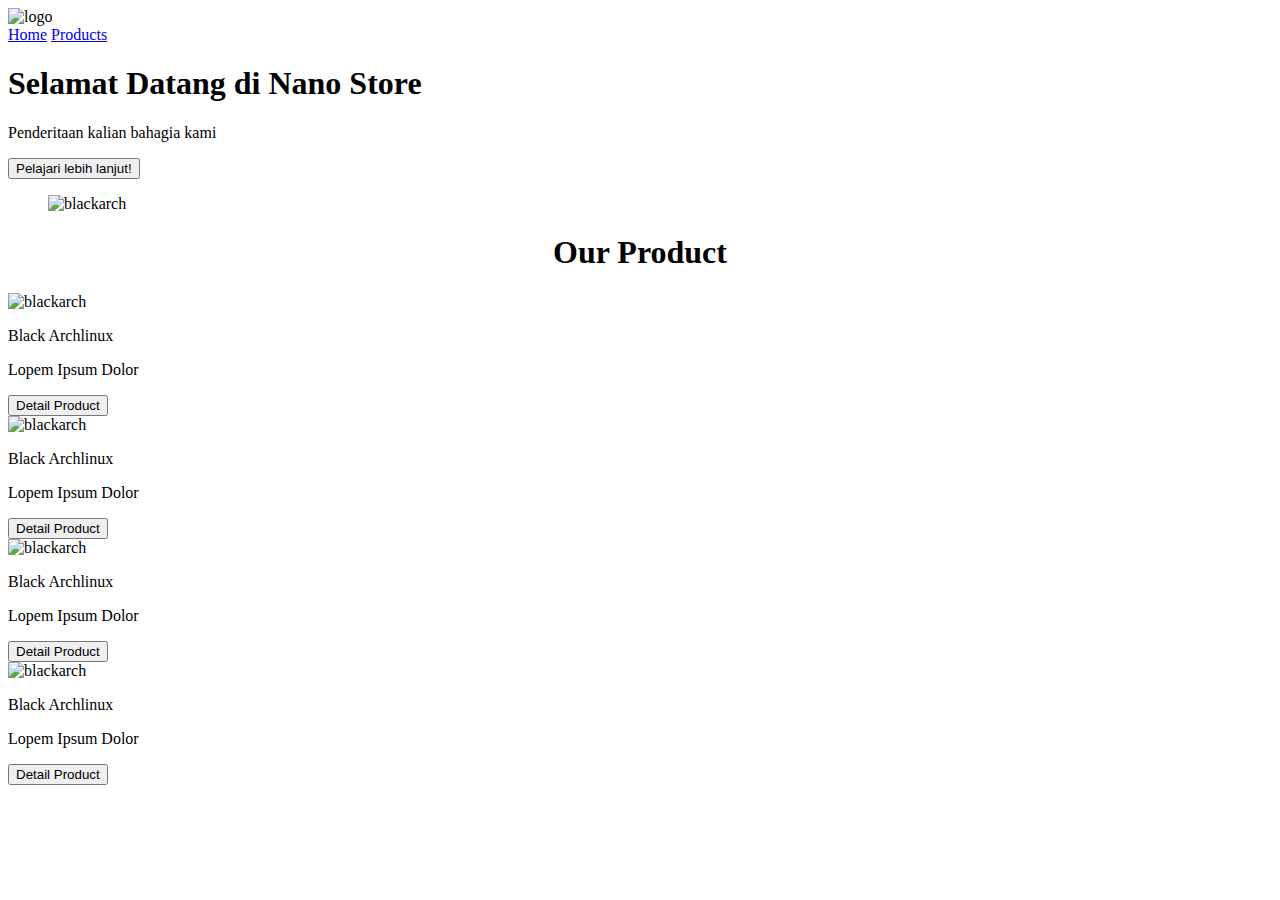
==== index.html @ d66c06ee "Fix change path location of logo.png" ====
<!DOCTYPE html>
<html lang="en">
<head>
    <meta charset="UTF-8">
    <meta name="viewport" content="width=device-width, initial-scale=1.0">
    <title>Home</title>
    <link rel="stylesheet" href="css/styles.css">
    <link rel="preconnect" href="https://fonts.googleapis.com">
    <link rel="preconnect" href="https://fonts.gstatic.com" crossorigin>
    <link href="https://fonts.googleapis.com/css2?family=Inter:ital,opsz,wght@0,14..32,100..900;1,14..32,100..900&display=swap" rel="stylesheet">
</head>
<body>
    <header>
        <div id="nav-container">
            <img src="img/logo.png" alt="logo" width="50px">
            <nav id="nav-items">
                <a href="#">Home</a>
                <a href="#">Products</a>
            </nav>
        </div>
    </header>
    <section id="home-article">
        <article>
            <h1>Selamat Datang di Nano Store</h1>
            <p>
                Penderitaan kalian bahagia kami
            </p>
            <button class="bg-red pad-2 text-white fw-bold border-radius shadow">Pelajari lebih lanjut!</button>
        </article>
        <figure>
            <img src="https://encrypted-tbn0.gstatic.com/images?q=tbn:ANd9GcSNhY1bxTdSfXFug4fRA3ZBBofv20wOmk1rfg&s" alt="blackarch">
        </figure>
    </section>
    <section id="our-product">
        <center>
            <h1>Our Product</h1>
        </center>
        <div class="product-container">
            <div class="card border-radius">
                <div class="card-img">
                    <img src="https://encrypted-tbn0.gstatic.com/images?q=tbn:ANd9GcSNhY1bxTdSfXFug4fRA3ZBBofv20wOmk1rfg&s" alt="blackarch">
                </div>
                <section>
                    <header>
                        <p class="fw-bold">Black Archlinux</p>
                    </header>
                        <p>Lopem Ipsum Dolor</p>
                        <button class="bg-blue border-radius shadow pad-2">Detail Product</button>
                </section>
            </div>
            <div class="card border-radius">
                <div class="card-img">
                    <img src="https://encrypted-tbn0.gstatic.com/images?q=tbn:ANd9GcSNhY1bxTdSfXFug4fRA3ZBBofv20wOmk1rfg&s" alt="blackarch">
                </div>
                <section>
                    <header>
                        <p class="fw-bold">Black Archlinux</p>
                    </header>
                    <p>Lopem Ipsum Dolor</p>
                    <button class="bg-blue border-radius shadow pad-2">Detail Product</button>
                </section>
            </div>
            <div class="card border-radius">
                <div class="card-img">
                    <img src="https://encrypted-tbn0.gstatic.com/images?q=tbn:ANd9GcSNhY1bxTdSfXFug4fRA3ZBBofv20wOmk1rfg&s" alt="blackarch">
                </div>
                <section>
                    <header>
                        <p class="fw-bold">Black Archlinux</p>
                    </header>
                        <p>Lopem Ipsum Dolor</p>
                        <button class="bg-blue border-radius shadow pad-2">Detail Product</button>
                </section>
            </div>
            <div class="card border-radius">
                <div class="card-img">
                    <img src="https://encrypted-tbn0.gstatic.com/images?q=tbn:ANd9GcSNhY1bxTdSfXFug4fRA3ZBBofv20wOmk1rfg&s" alt="blackarch">
                </div>
                <section>
                    <header>
                        <p class="fw-bold">Black Archlinux</p>
                    </header>
                    <p>Lopem Ipsum Dolor</p>
                    <button class="bg-blue border-radius shadow pad-2">Detail Product</button>
                </section>
            </div>
        </div>
    </section>
    <script src="script.js"></script>
</body>
</html>
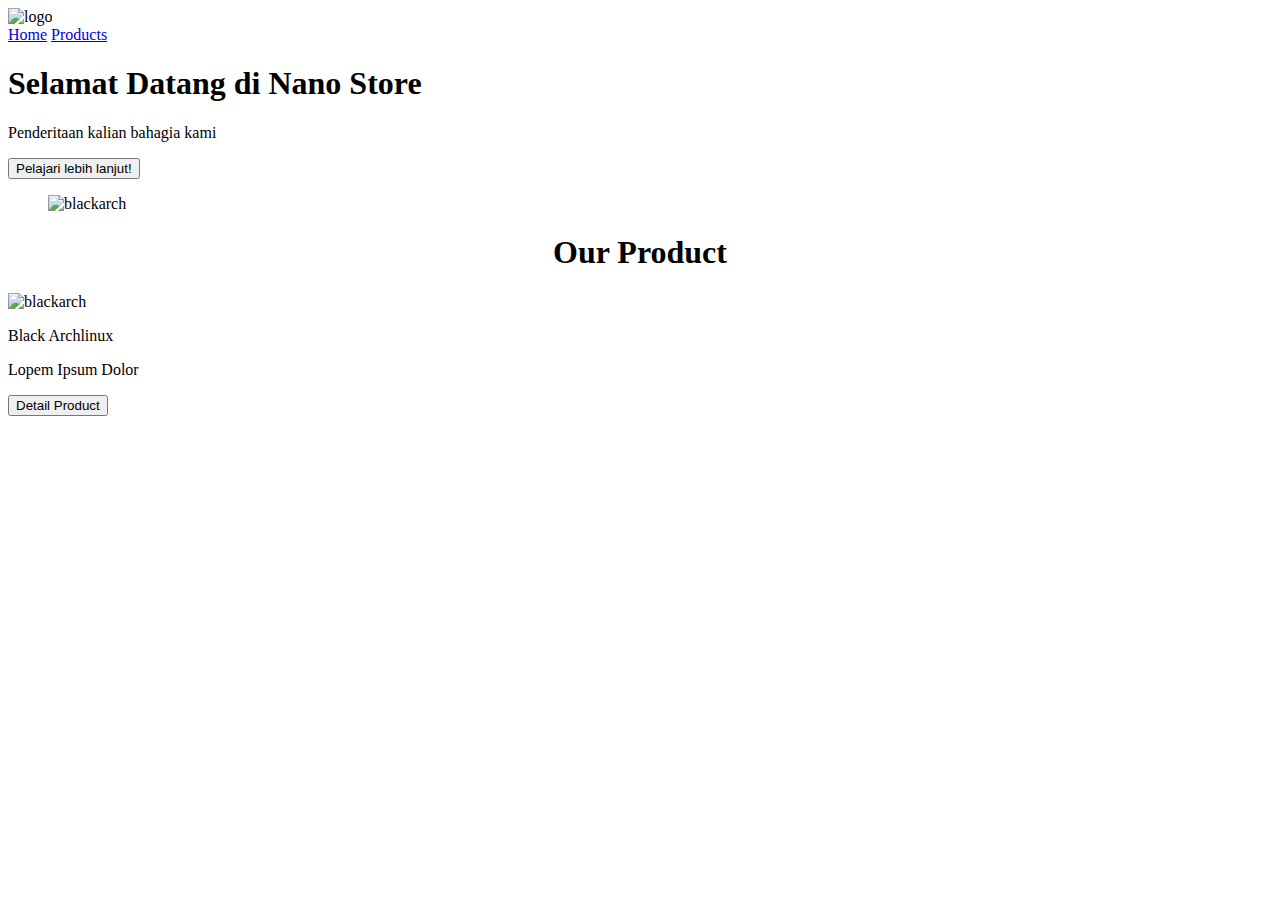
==== commit 2c6bc3cc: "apcb" ====
--- a/index.html
+++ b/index.html
@@ -38,7 +38,7 @@
         <div class="product-container">
             <div class="card border-radius">
                 <div class="card-img">
-                    <img src="https://encrypted-tbn0.gstatic.com/images?q=tbn:ANd9GcSNhY1bxTdSfXFug4fRA3ZBBofv20wOmk1rfg&s" alt="blackarch">
+                    <img src="img/logo.png" alt="blackarch">
                 </div>
                 <section>
                     <header>
@@ -48,42 +48,7 @@
                         <button class="bg-blue border-radius shadow pad-2">Detail Product</button>
                 </section>
             </div>
-            <div class="card border-radius">
-                <div class="card-img">
-                    <img src="https://encrypted-tbn0.gstatic.com/images?q=tbn:ANd9GcSNhY1bxTdSfXFug4fRA3ZBBofv20wOmk1rfg&s" alt="blackarch">
-                </div>
-                <section>
-                    <header>
-                        <p class="fw-bold">Black Archlinux</p>
-                    </header>
-                    <p>Lopem Ipsum Dolor</p>
-                    <button class="bg-blue border-radius shadow pad-2">Detail Product</button>
-                </section>
-            </div>
-            <div class="card border-radius">
-                <div class="card-img">
-                    <img src="https://encrypted-tbn0.gstatic.com/images?q=tbn:ANd9GcSNhY1bxTdSfXFug4fRA3ZBBofv20wOmk1rfg&s" alt="blackarch">
-                </div>
-                <section>
-                    <header>
-                        <p class="fw-bold">Black Archlinux</p>
-                    </header>
-                        <p>Lopem Ipsum Dolor</p>
-                        <button class="bg-blue border-radius shadow pad-2">Detail Product</button>
-                </section>
-            </div>
-            <div class="card border-radius">
-                <div class="card-img">
-                    <img src="https://encrypted-tbn0.gstatic.com/images?q=tbn:ANd9GcSNhY1bxTdSfXFug4fRA3ZBBofv20wOmk1rfg&s" alt="blackarch">
-                </div>
-                <section>
-                    <header>
-                        <p class="fw-bold">Black Archlinux</p>
-                    </header>
-                    <p>Lopem Ipsum Dolor</p>
-                    <button class="bg-blue border-radius shadow pad-2">Detail Product</button>
-                </section>
-            </div>
+            
         </div>
     </section>
     <script src="script.js"></script>
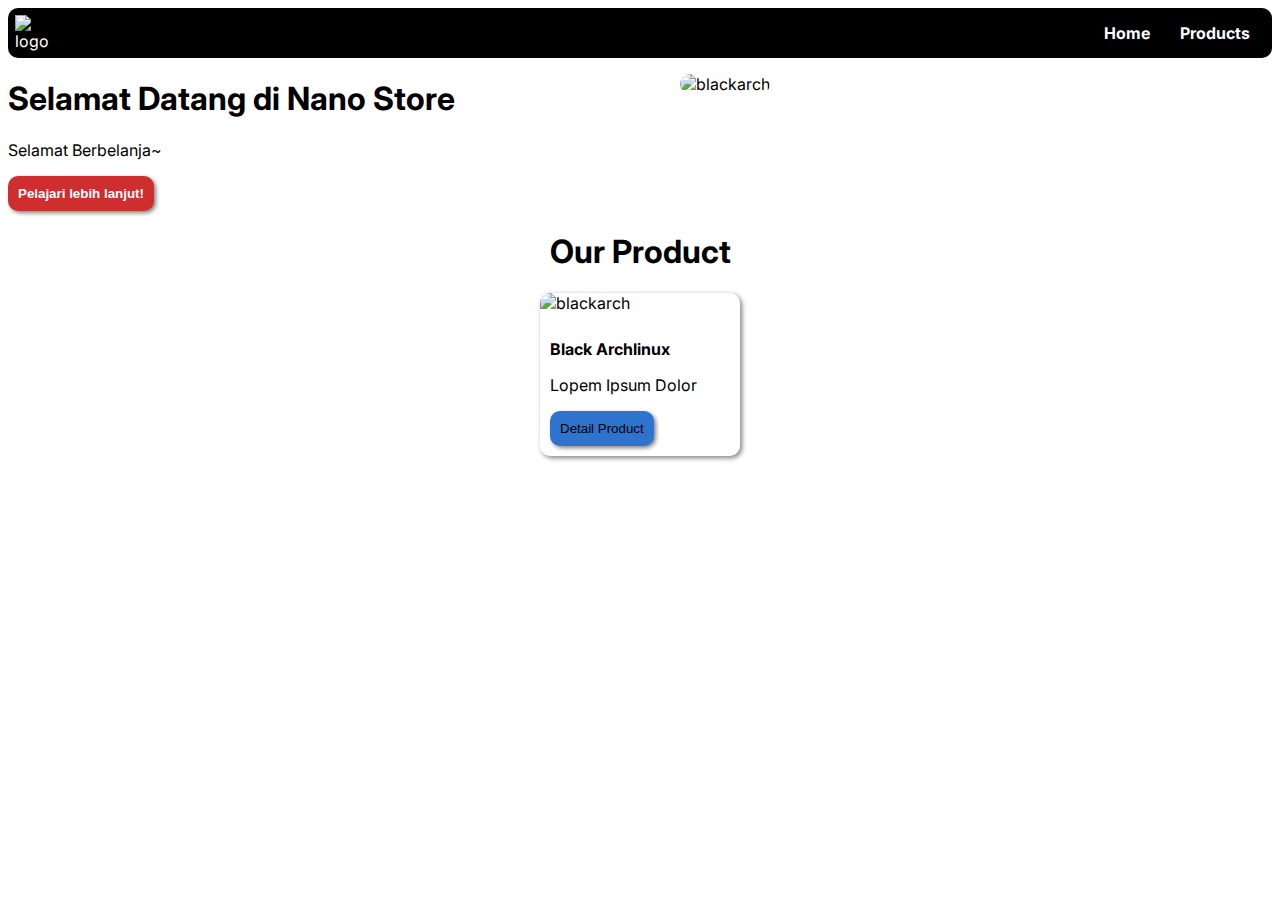
==== commit 3d7cff25: "kurang lebih udah muncul dummyjsonnya" ====
--- a/index.html
+++ b/index.html
@@ -13,6 +13,9 @@
     <header>
         <div id="nav-container">
             <img src="img/logo.png" alt="logo" width="50px">
+            <nav id="nav-items2">
+                
+            </nav>
             <nav id="nav-items">
                 <a href="#">Home</a>
                 <a href="#">Products</a>
@@ -23,19 +26,19 @@
         <article>
             <h1>Selamat Datang di Nano Store</h1>
             <p>
-                Penderitaan kalian bahagia kami
+                Selamat Berbelanja~
             </p>
             <button class="bg-red pad-2 text-white fw-bold border-radius shadow">Pelajari lebih lanjut!</button>
         </article>
         <figure>
-            <img src="https://encrypted-tbn0.gstatic.com/images?q=tbn:ANd9GcSNhY1bxTdSfXFug4fRA3ZBBofv20wOmk1rfg&s" alt="blackarch">
+            <img src="https://encrypted-tbn0.gstatic.com/images?q=tbn:ANd9GcSNhY1bxTdSfXFug4fRA3ZBBofv20wOmk1rfg&s" alt="blackarch" class="border-radius ms-40">
         </figure>
     </section>
     <section id="our-product">
         <center>
             <h1>Our Product</h1>
         </center>
-        <div class="product-container">
+        <div id="product-container">
             <div class="card border-radius">
                 <div class="card-img">
                     <img src="img/logo.png" alt="blackarch">
@@ -48,9 +51,8 @@
                         <button class="bg-blue border-radius shadow pad-2">Detail Product</button>
                 </section>
             </div>
-            
         </div>
     </section>
-    <script src="script.js"></script>
+    <script src="js/script.js"></script>
 </body>
 </html>--- a/css/styles.css
+++ b/css/styles.css
@@ -0,0 +1,115 @@
+body{
+    font-family: "Inter", sans-serif; 
+}
+
+/* nav */
+#nav-container{
+    display: flex;
+    background-color: black;
+    color: white;
+    align-items: center;
+    padding: 7px;
+    border-radius: 10px;
+}
+
+#nav-items{
+    width: 100%;
+    display: flex;
+    justify-content: right;
+    gap: 30px;
+    margin-right: 15px;
+}
+
+#nav-items a {
+    text-decoration: none;
+    color: white;
+    font-weight: bold;
+}
+/* end nav */
+
+#home-article{
+    display: flex;
+    width: 100%;
+    justify-content: center;
+}
+
+#home-article article{
+    width: 50%;
+}
+
+#home-article figure{
+    width: 50%;
+}
+
+#home-article figure img{
+    width: 100%;
+}
+
+.bg-red{
+    background-color: rgb(206, 46, 46);
+}
+.bg-blue{
+    background-color: rgb(46, 115, 206);
+}
+
+/* text styling */
+.pad-2{
+    padding: 10px;
+}
+
+.ms-40{
+    margin-left: 40px;
+}
+
+.text-white{
+    color: white;
+}
+
+.fw-bold{
+    font-weight: bold;
+}
+
+.border-radius{
+    border-radius: 10px;
+    border: none;
+}
+
+.shadow{
+    box-shadow: 2px 2px 4px grey;
+}
+
+/* end styling */
+
+#our-product{
+    margin-top: 20px;
+}
+
+#product-container {
+    display: flex;
+    justify-content: center;
+    flex-wrap: wrap;
+    gap: 30px;
+}
+
+.product-container{
+    display: flex;
+    justify-content: center;
+    gap: 30px;
+}
+
+.card{
+    width: 200px;
+    box-shadow: 2px 2px 5px grey;
+    overflow: hidden;
+}
+
+.card .card-img{
+    width: 100%;
+}
+.card .card-img img {
+    width: 100%;
+}
+
+.card section{
+    padding: 10px;
+}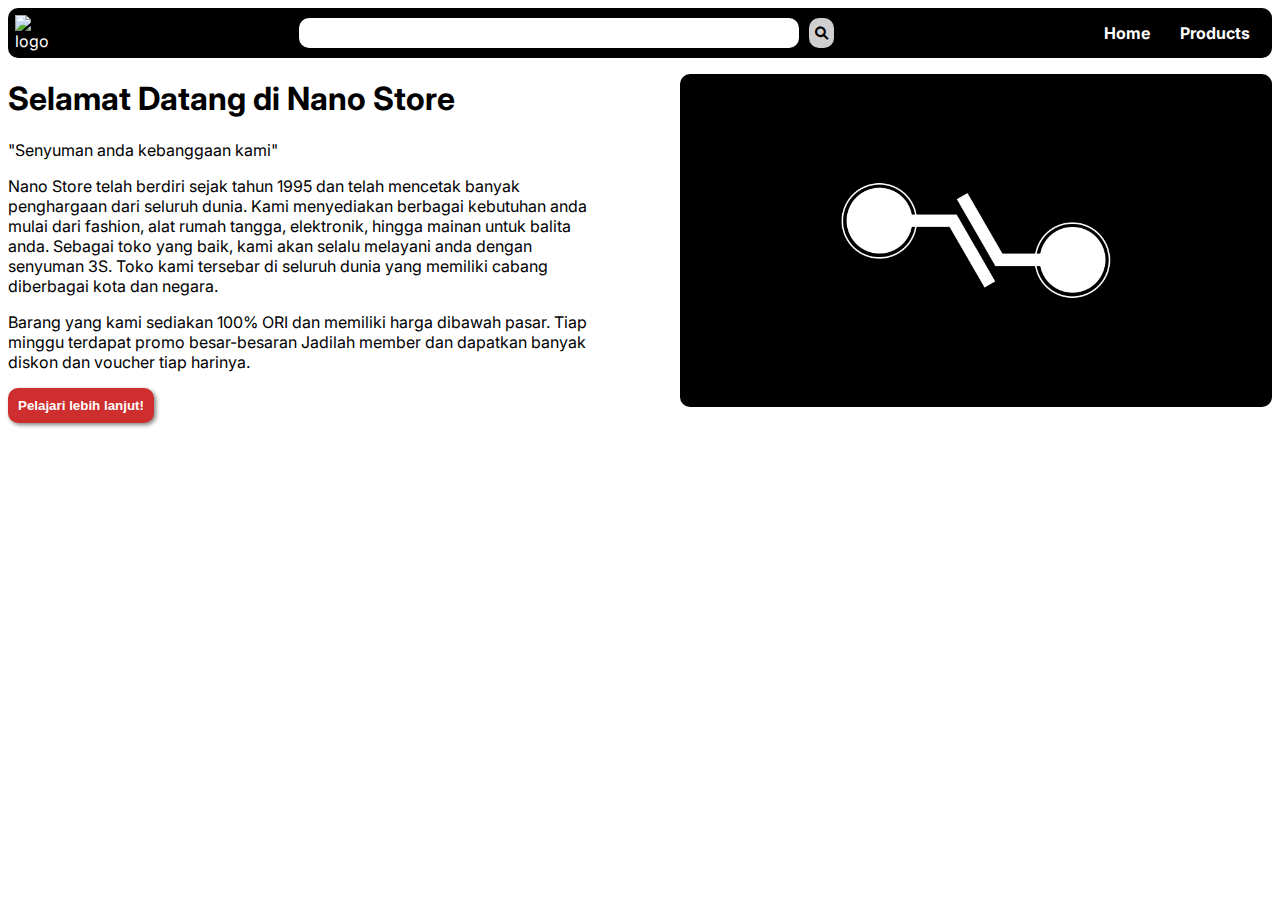
==== commit 56458b99: "Search Bar" ====
--- a/index.html
+++ b/index.html
@@ -8,17 +8,20 @@
     <link rel="preconnect" href="https://fonts.googleapis.com">
     <link rel="preconnect" href="https://fonts.gstatic.com" crossorigin>
     <link href="https://fonts.googleapis.com/css2?family=Inter:ital,opsz,wght@0,14..32,100..900;1,14..32,100..900&display=swap" rel="stylesheet">
+    <link rel="stylesheet" href="https://cdnjs.cloudflare.com/ajax/libs/font-awesome/6.0.0-beta3/css/all.min.css">
+
 </head>
 <body>
     <header>
         <div id="nav-container">
             <img src="img/logo.png" alt="logo" width="50px">
-            <nav id="nav-items2">
-                
+            <nav id="search-bar">
+                <input class="border-radius" type="search">
             </nav>
+            <button id="submit-btn" class="border-radius"><i class="fa-solid fa-magnifying-glass"></i></button>
             <nav id="nav-items">
                 <a href="#">Home</a>
-                <a href="#">Products</a>
+                <a href="products.html">Products</a>
             </nav>
         </div>
     </header>
@@ -26,33 +29,24 @@
         <article>
             <h1>Selamat Datang di Nano Store</h1>
             <p>
-                Selamat Berbelanja~
+                "Senyuman anda kebanggaan kami"
+            </p>
+            <p>
+                Nano Store telah berdiri sejak tahun 1995 dan telah mencetak banyak penghargaan dari seluruh dunia.
+                Kami menyediakan berbagai kebutuhan anda mulai dari fashion, alat rumah tangga, elektronik, hingga mainan
+                untuk balita anda. Sebagai toko yang baik, kami akan selalu melayani anda dengan senyuman 3S. 
+                Toko kami tersebar di seluruh dunia yang memiliki cabang diberbagai kota dan negara.
+            </p>
+            <p>
+                Barang yang kami sediakan 100% ORI dan memiliki harga dibawah pasar. Tiap minggu terdapat promo besar-besaran
+                Jadilah member dan dapatkan banyak diskon dan voucher tiap harinya.
             </p>
             <button class="bg-red pad-2 text-white fw-bold border-radius shadow">Pelajari lebih lanjut!</button>
         </article>
         <figure>
-            <img src="https://encrypted-tbn0.gstatic.com/images?q=tbn:ANd9GcSNhY1bxTdSfXFug4fRA3ZBBofv20wOmk1rfg&s" alt="blackarch" class="border-radius ms-40">
+            <img src="img/bg.png" alt="blackarch" class="border-radius ms-40">
         </figure>
     </section>
-    <section id="our-product">
-        <center>
-            <h1>Our Product</h1>
-        </center>
-        <div id="product-container">
-            <div class="card border-radius">
-                <div class="card-img">
-                    <img src="img/logo.png" alt="blackarch">
-                </div>
-                <section>
-                    <header>
-                        <p class="fw-bold">Black Archlinux</p>
-                    </header>
-                        <p>Lopem Ipsum Dolor</p>
-                        <button class="bg-blue border-radius shadow pad-2">Detail Product</button>
-                </section>
-            </div>
-        </div>
-    </section>
-    <script src="js/script.js"></script>
+    
 </body>
 </html>--- a/css/styles.css
+++ b/css/styles.css
@@ -112,4 +112,29 @@
 
 .card section{
     padding: 10px;
+}
+
+.detail-img figure {
+    height: 300px;
+    display: flex;
+    justify-content: center;
+}
+
+.detail-img figure img {
+    width: fit-content;
+    height: 100%;
+}
+
+#search-bar input{
+    width: 500px;
+    height: 30px;
+    margin-left: 50%;
+    padding: 10px;
+    font-family: "Inter", sans-serif; 
+}
+
+#submit-btn {
+    margin-left: 260px;
+    height: 30px;
+    background-color: rgb(207, 207, 207);
 }